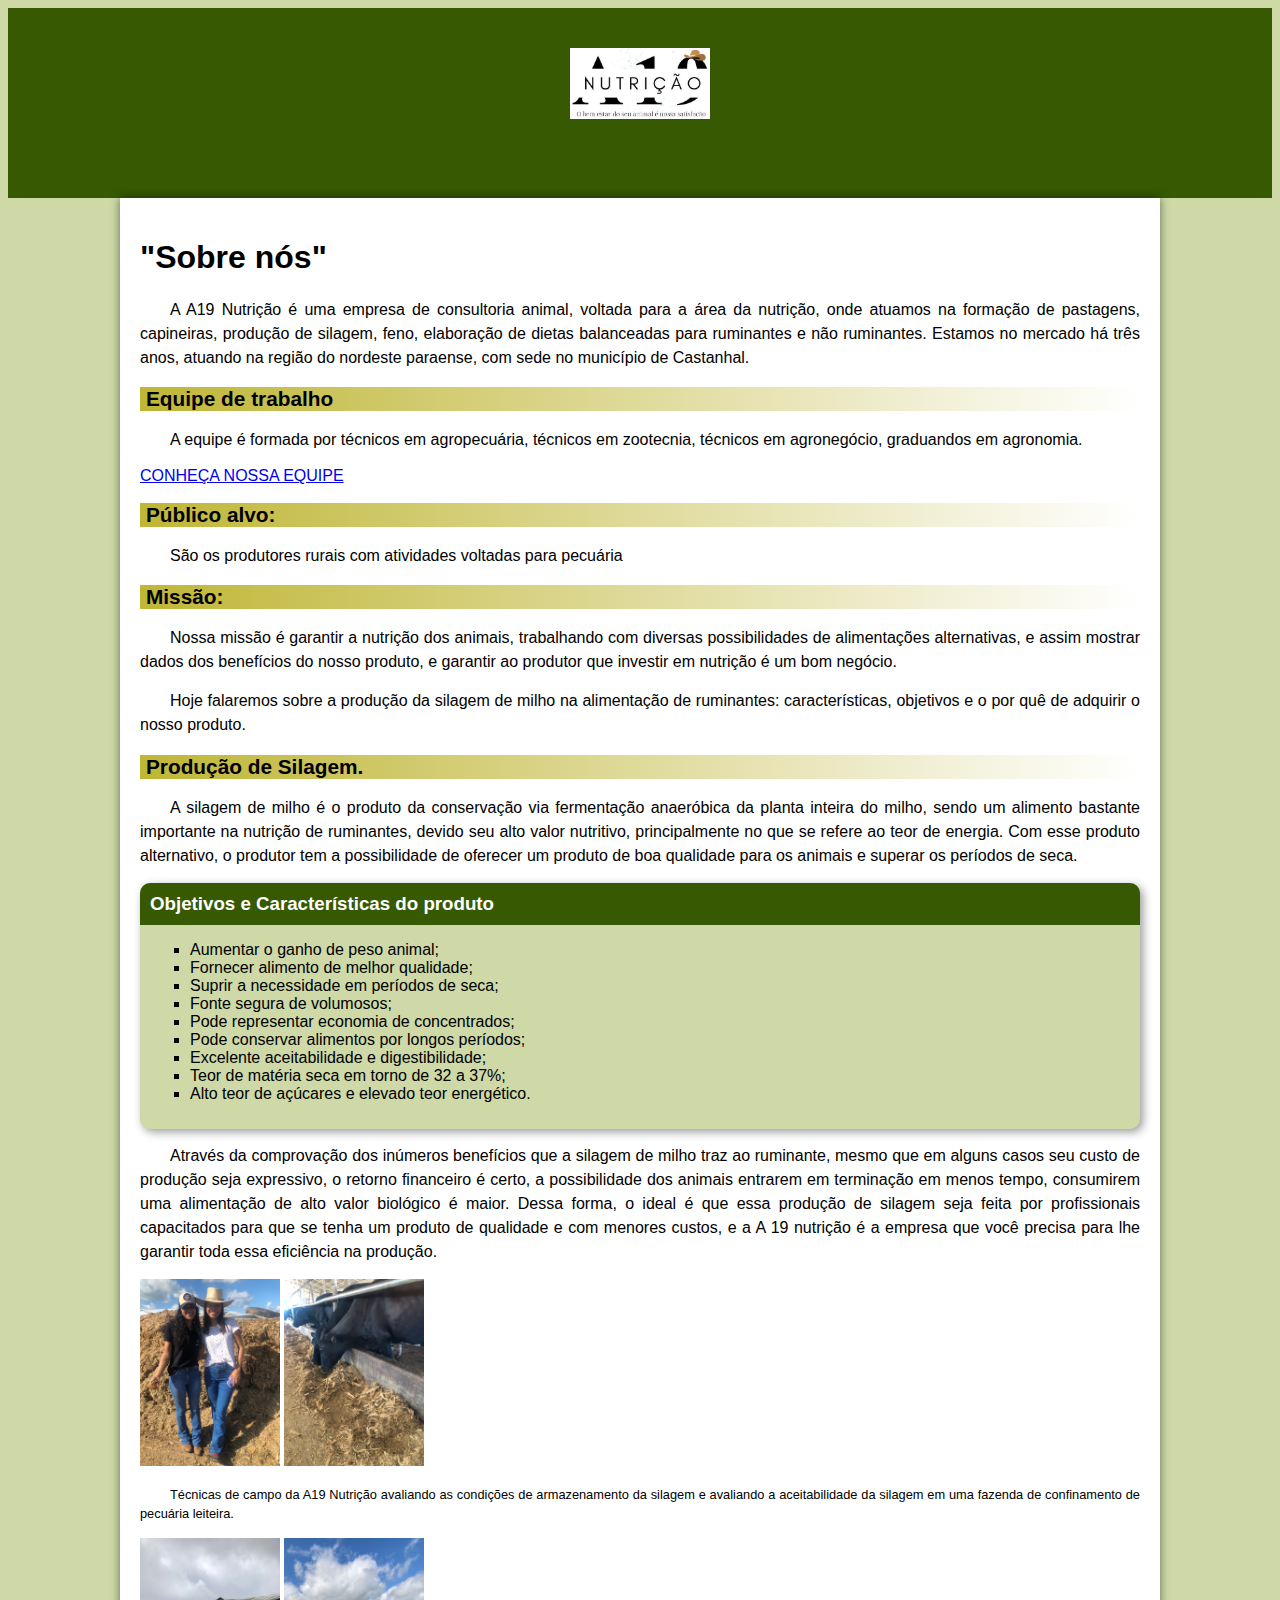
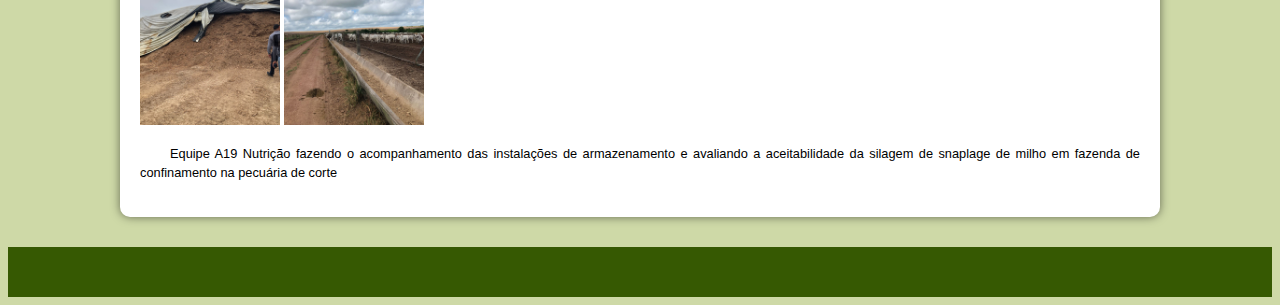
==== index.html @ 120af22e "2222" ====
<!DOCTYPE html>
<html lang="pt-br">
<head>
    <meta charset="UTF-8">
    <meta name="viewport" content="width=device-width, initial-scale=1.0">
    
    <title>A19_nutrição</title>
    
    <link rel="shortcut icon" href="imagens/logo2.ico" type="image/x-icon">
    <link rel="stylesheet" href="style.css">
</head>
<body>
    <header>
        <img src="imagens/logo3.jpeg" alt="">
    </header>
    <main>  
            <h1>"Sobre nós"</h1>
            <p>A A19 Nutrição é uma empresa de consultoria animal, voltada para a área da nutrição, onde atuamos na formação de pastagens, capineiras, produção de silagem, feno, elaboração de dietas balanceadas para ruminantes e não ruminantes. Estamos no mercado há três anos, atuando na região do nordeste paraense, com sede no município de Castanhal.</p> 

            <h2>Equipe de trabalho</h2>
            
            <p>A equipe é formada por técnicos em agropecuária, técnicos em zootecnia, técnicos em agronegócio, graduandos em agronomia.</p>

                <a href="pagina2.html">CONHEÇA NOSSA EQUIPE</a>
                
            
            <h2>Público alvo:</h2> 
            <p>São os produtores rurais com atividades voltadas para pecuária</p>
            
            <h2>Missão: </h2>
            <p>Nossa missão é garantir a nutrição dos animais, trabalhando com diversas possibilidades de alimentações alternativas, e assim mostrar dados dos benefícios do nosso produto, e garantir ao produtor que investir em nutrição é um bom negócio.</p>
            
            <p>Hoje falaremos sobre a produção da silagem de milho na alimentação de ruminantes: características, objetivos e o por quê de adquirir o nosso produto.</p> 
            
            <h2>Produção de Silagem.</h2>
            <p>
                A silagem de milho é o produto da conservação via fermentação anaeróbica da planta inteira do milho, sendo um alimento bastante importante na nutrição de ruminantes, devido seu alto valor nutritivo, principalmente no que se refere ao teor de energia.
                Com esse produto alternativo, o produtor tem a possibilidade de oferecer um produto de boa qualidade para os  animais e superar os períodos de seca.
            </p>
            <aside>
                <h3>Objetivos e Características do  produto </h3>
                        <ul type="square">
                            <li>Aumentar o ganho de peso animal;</li>
                            <li>Fornecer alimento de melhor qualidade;</li>
                            <li>Suprir a necessidade em períodos de seca;</li>
                            <li>Fonte segura de volumosos;</li>
                            <li>Pode representar economia de concentrados;</li>
                            <li>Pode conservar alimentos por longos períodos;</li>
                            <li>Excelente aceitabilidade e digestibilidade;</li>
                            <li>Teor de matéria seca em torno de 32 a 37%;</li>
                            <li>Alto teor de açúcares e elevado teor energético.</li>
                        </ul>
            </aside>
          
            
            <p>Através da comprovação dos inúmeros benefícios que a silagem de milho traz ao ruminante, mesmo que em alguns casos seu custo de produção seja expressivo, o retorno financeiro é certo, a possibilidade dos animais entrarem em terminação em menos tempo, consumirem uma alimentação de alto valor biológico é maior. Dessa forma, o ideal é que essa produção de silagem seja feita por profissionais capacitados para que se tenha um produto de qualidade e com menores custos, e a A 19 nutrição é a empresa que você precisa para lhe garantir toda essa eficiência na produção.</p> 

            <img src="imagens/imagens-silagem/1.jpg" alt="">
            <img src="imagens/imagens-silagem/2.jpg" alt="">
            <p class="teste">Técnicas de campo da A19 Nutrição avaliando as condições de armazenamento da silagem e avaliando a aceitabilidade da silagem em uma fazenda de confinamento de pecuária leiteira.</p>

            
                <div>
                    <img src="imagens/imagens-silagem/3.jpg" alt="">
                    <img src="imagens/imagens-silagem/4.jpg" alt="">
                </div>
        
            <p class="teste">Equipe A19 Nutrição fazendo o acompanhamento das instalações de armazenamento e avaliando a aceitabilidade da silagem de snaplage de milho em fazenda de confinamento na pecuária de corte</p>
             
    </main>
    <footer>
        <p></p>
    </footer>
    
    
</body>
</html>
---- style.css ----
@charset "UTF-8";

/* Color Theme Swatches in Hex 
.The-inscription-Agro-on-the-background-of-a-potato-plantation-field.-Agribusiness-and-agro-industry.-Agriculture.-The-use-of-innovative-technologies,-equipment-and-fertilizers.-Beautiful-landscape-1-hex { color: #365902; }
.The-inscription-Agro-on-the-background-of-a-potato-plantation-field.-Agribusiness-and-agro-industry.-Agriculture.-The-use-of-innovative-technologies,-equipment-and-fertilizers.-Beautiful-landscape-2-hex { color: #8AA624; }
.The-inscription-Agro-on-the-background-of-a-potato-plantation-field.-Agribusiness-and-agro-industry.-Agriculture.-The-use-of-innovative-technologies,-equipment-and-fertilizers.-Beautiful-landscape-3-hex { color: #CED9A7; }
.The-inscription-Agro-on-the-background-of-a-potato-plantation-field.-Agribusiness-and-agro-industry.-Agriculture.-The-use-of-innovative-technologies,-equipment-and-fertilizers.-Beautiful-landscape-4-hex { color: #BFB636; }
.The-inscription-Agro-on-the-background-of-a-potato-plantation-field.-Agribusiness-and-agro-industry.-Agriculture.-The-use-of-innovative-technologiecolor: #F2F2F2; }*/

:root{
    font-family: Arial, Helvetica, sans-serif;
}
body{
    background-color: #CED9A7;
}

div{
    max-height: 500px;
    max-width: 300px;
}
img{
    max-width: 140px;
   
}

header {
    background-color: #365902;
    min-height: 150px;
    text-align: center;
    /*background-image: linear-gradient(to bottom, var(--cor3), var(--cor5));*/
    padding-top: 40px;
}

main{
    background-color: white;
    min-width: 300px;
    max-width: 1000px;
    margin: auto;
    margin-bottom: 30px;
    padding: 20px;
    box-shadow: 0px 0px 10px rgba(0, 0, 0, 0.514);
    border-bottom-left-radius: 10px;
    border-bottom-right-radius: 10px;       
}
        main p{
            margin: 15px 0px;
            text-align: justify;
            text-indent: 30px;
            line-height: 1.5em;
            font-size: 1em;
        }
        main  h2 {
            font-family: var(--fonte-android);
            color: var(--cor4);
            font-size: 1.3em;
            background-image: linear-gradient(to right, #BFB636, transparent); /*para fazer um degrader de uma determinada cor até o transparente*/
            text-indent: 6px;/*para o título não ficar muito grudado na esquerda da caixa, pode usar um padding também*/
            /*font-weight: normal;*/
        }


aside{
    background-color: #CED9A7;
    padding: 10px;
    border-radius: 10px;
    box-shadow: 3px 3px 10px rgba(0, 0, 0, 0.400);
}
    aside > h3{
        background-color: #365902;
        color: white;
        padding: 10px;
        margin: -10px -10px 0px -10px;/*colocando um valor negativo a margem cresce "para fora"*/
        border-radius: 10px 10px 0px 0px;
    }
    aside > ul{
        /*list-style-position: inside;/*muda o padrão da bolinha, que é está fora, para dentro*/
        /*columns: 2;/*para dividir uma lista em 2 colunas*/
    }

footer {
    background-color: #365902;
    color: white;
    text-align: center;
    font-size: 1em;
    padding: 5px;
    height: 40px;
}

.equipe{
    border-radius: 50%;
}

.teste{
    text-align: justify;
    font-size: 0.8em;
}
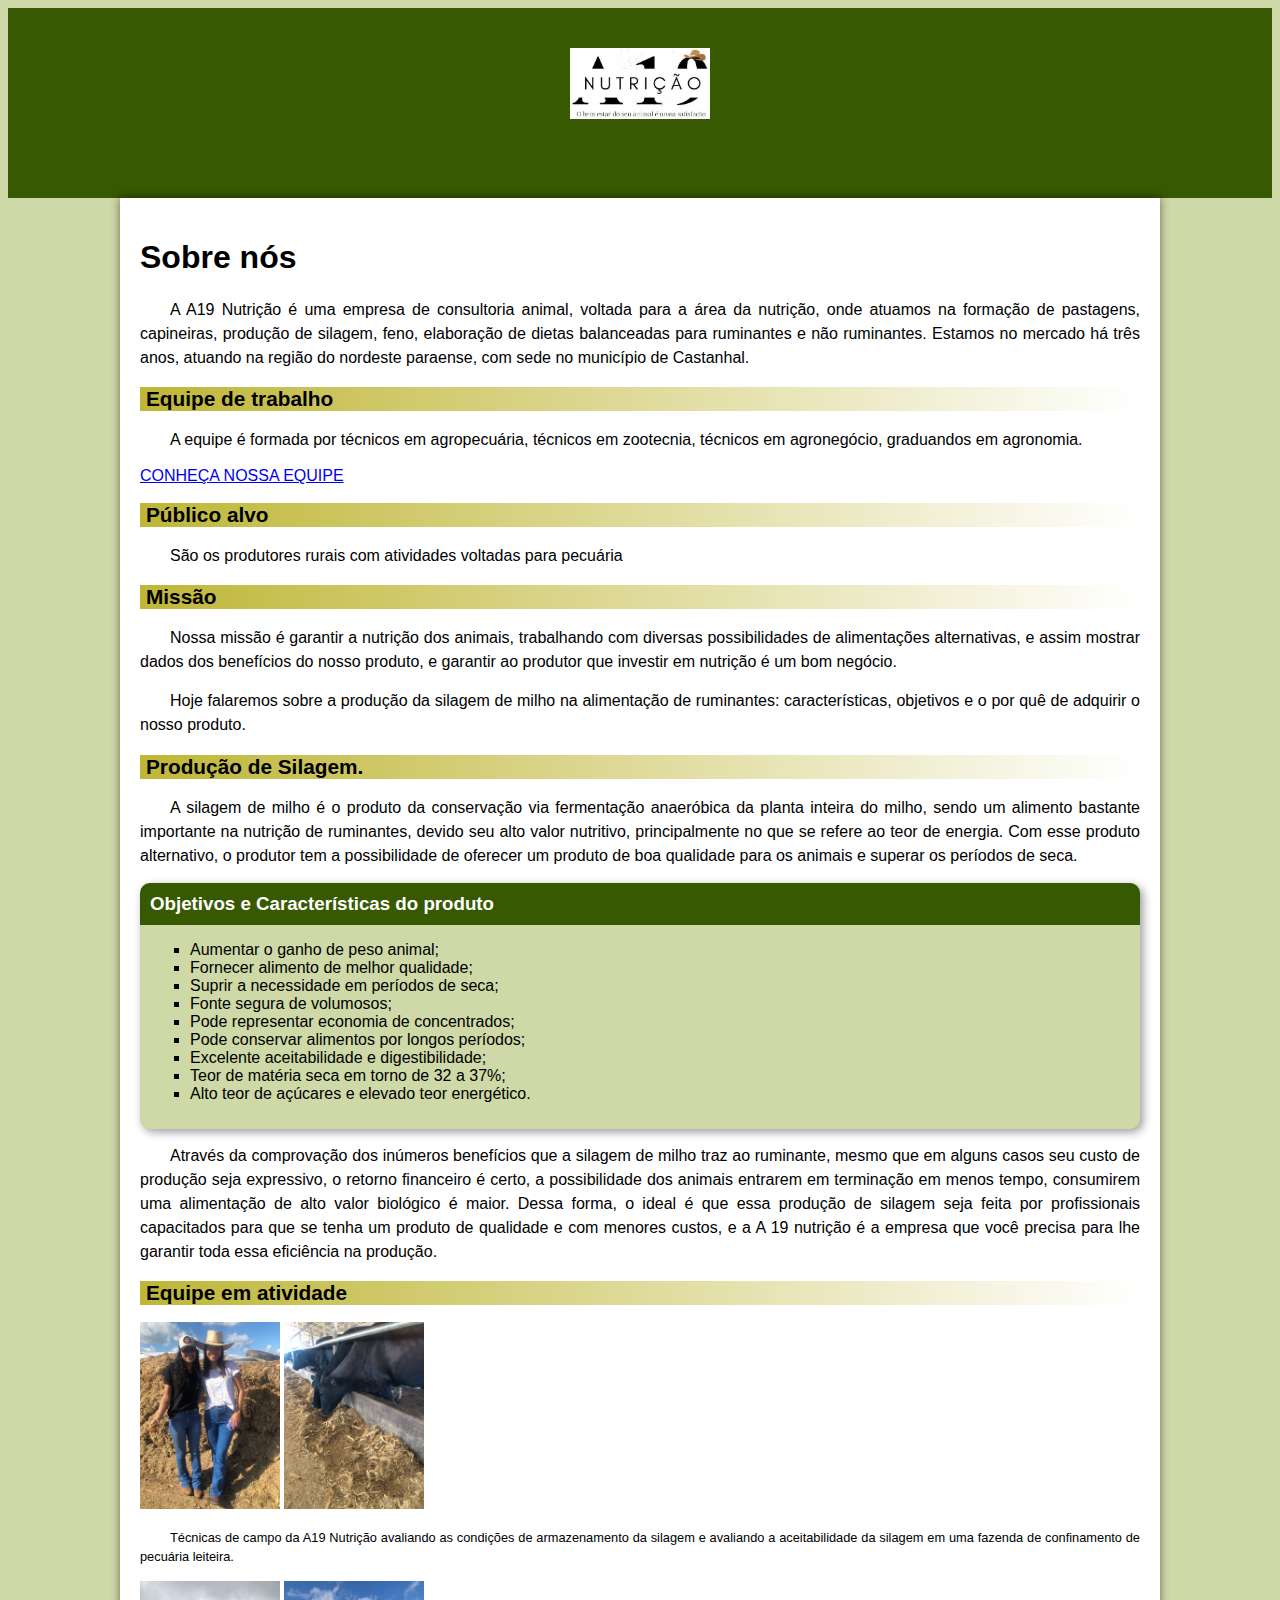
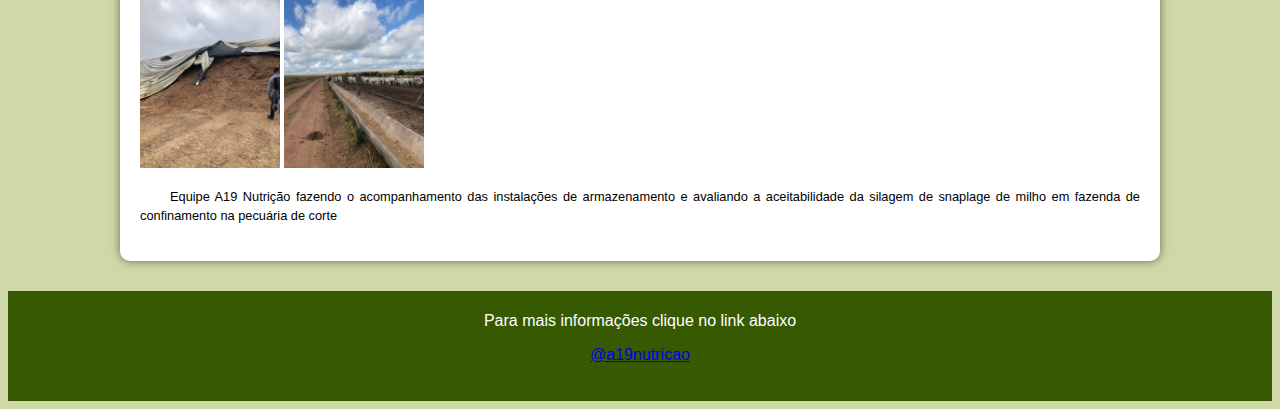
==== commit 8f450bc2: "sssss" ====
--- a/index.html
+++ b/index.html
@@ -14,7 +14,7 @@
         <img src="imagens/logo3.jpeg" alt="">
     </header>
     <main>  
-            <h1>"Sobre nós"</h1>
+            <h1>Sobre nós</h1>
             <p>A A19 Nutrição é uma empresa de consultoria animal, voltada para a área da nutrição, onde atuamos na formação de pastagens, capineiras, produção de silagem, feno, elaboração de dietas balanceadas para ruminantes e não ruminantes. Estamos no mercado há três anos, atuando na região do nordeste paraense, com sede no município de Castanhal.</p> 
 
             <h2>Equipe de trabalho</h2>
@@ -24,10 +24,10 @@
                 <a href="pagina2.html">CONHEÇA NOSSA EQUIPE</a>
                 
             
-            <h2>Público alvo:</h2> 
+            <h2>Público alvo</h2> 
             <p>São os produtores rurais com atividades voltadas para pecuária</p>
             
-            <h2>Missão: </h2>
+            <h2>Missão</h2>
             <p>Nossa missão é garantir a nutrição dos animais, trabalhando com diversas possibilidades de alimentações alternativas, e assim mostrar dados dos benefícios do nosso produto, e garantir ao produtor que investir em nutrição é um bom negócio.</p>
             
             <p>Hoje falaremos sobre a produção da silagem de milho na alimentação de ruminantes: características, objetivos e o por quê de adquirir o nosso produto.</p> 
@@ -54,7 +54,7 @@
           
             
             <p>Através da comprovação dos inúmeros benefícios que a silagem de milho traz ao ruminante, mesmo que em alguns casos seu custo de produção seja expressivo, o retorno financeiro é certo, a possibilidade dos animais entrarem em terminação em menos tempo, consumirem uma alimentação de alto valor biológico é maior. Dessa forma, o ideal é que essa produção de silagem seja feita por profissionais capacitados para que se tenha um produto de qualidade e com menores custos, e a A 19 nutrição é a empresa que você precisa para lhe garantir toda essa eficiência na produção.</p> 
-
+            <h2>Equipe em atividade</h2>
             <img src="imagens/imagens-silagem/1.jpg" alt="">
             <img src="imagens/imagens-silagem/2.jpg" alt="">
             <p class="teste">Técnicas de campo da A19 Nutrição avaliando as condições de armazenamento da silagem e avaliando a aceitabilidade da silagem em uma fazenda de confinamento de pecuária leiteira.</p>
@@ -69,7 +69,9 @@
              
     </main>
     <footer>
-        <p></p>
+        <p>Para mais informações clique no link abaixo</p>
+        <a href="https://instagram.com/a19nutricao?igshid=NGExMmI2YTkyZg==" target="_blank">@a19nutricao</a>
+
     </footer>
     
     
--- a/style.css
+++ b/style.css
@@ -83,7 +83,7 @@
     text-align: center;
     font-size: 1em;
     padding: 5px;
-    height: 40px;
+    height: 100px;
 }
 
 .equipe{
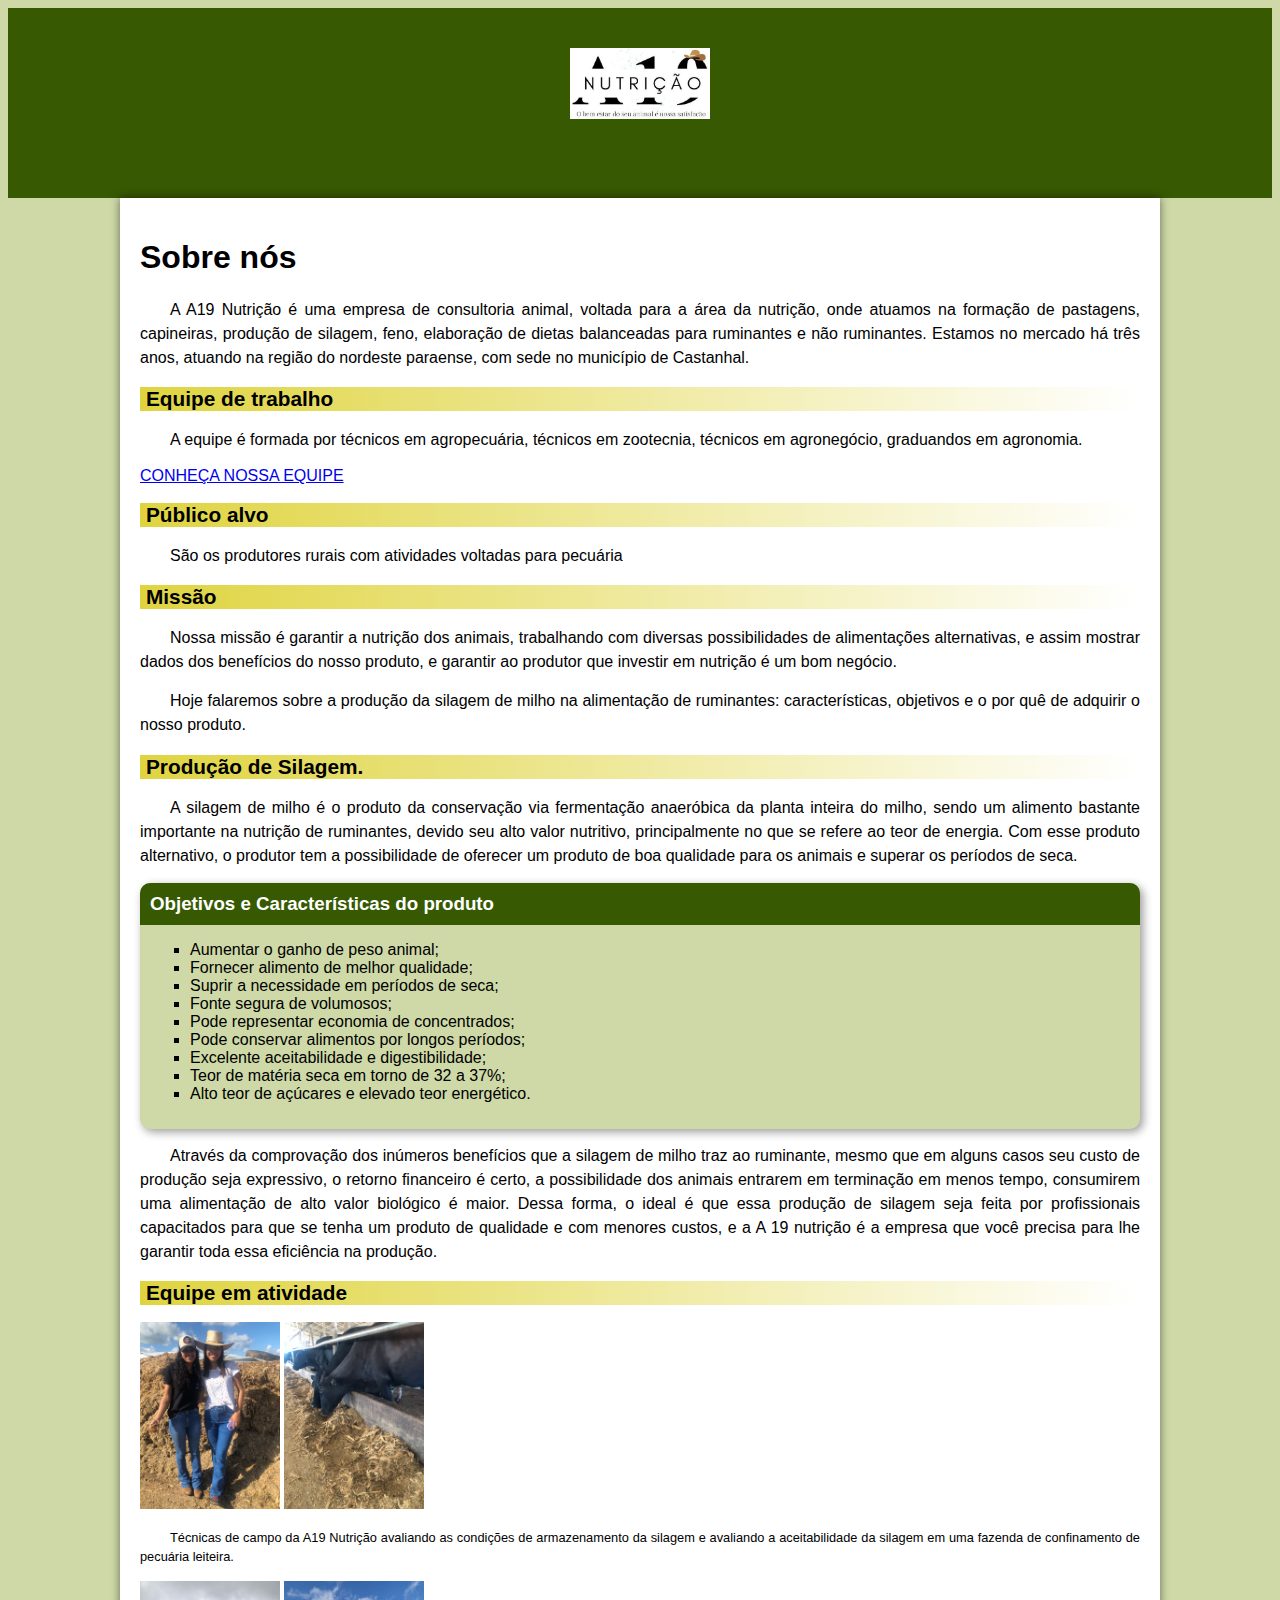
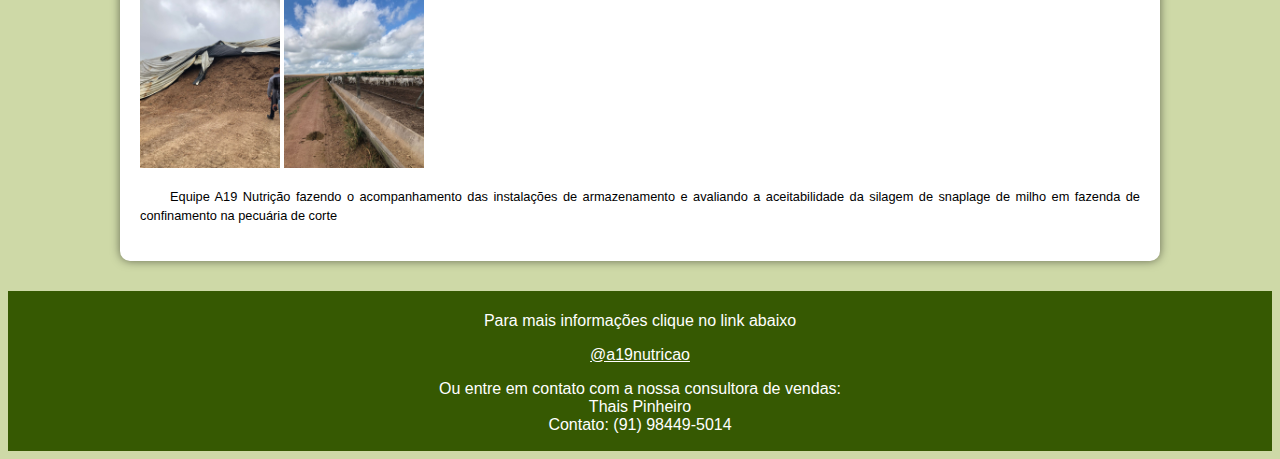
==== commit a11d778d: "sss" ====
--- a/index.html
+++ b/index.html
@@ -71,6 +71,10 @@
     <footer>
         <p>Para mais informações clique no link abaixo</p>
         <a href="https://instagram.com/a19nutricao?igshid=NGExMmI2YTkyZg==" target="_blank">@a19nutricao</a>
+        <p>Ou entre em contato com a nossa consultora de vendas: <br>
+            Thais Pinheiro <br>
+            Contato: (91) 98449-5014
+        </p>
 
     </footer>
     
--- a/style.css
+++ b/style.css
@@ -53,7 +53,7 @@
             font-family: var(--fonte-android);
             color: var(--cor4);
             font-size: 1.3em;
-            background-image: linear-gradient(to right, #BFB636, transparent); /*para fazer um degrader de uma determinada cor até o transparente*/
+            background-image: linear-gradient(to right, #dfd43f, transparent); /*para fazer um degrader de uma determinada cor até o transparente*/
             text-indent: 6px;/*para o título não ficar muito grudado na esquerda da caixa, pode usar um padding também*/
             /*font-weight: normal;*/
         }
@@ -83,9 +83,11 @@
     text-align: center;
     font-size: 1em;
     padding: 5px;
-    height: 100px;
+    height: 150px;
 }
-
+        footer > a {
+            color: white;
+        }
 .equipe{
     border-radius: 50%;
 }
@@ -94,3 +96,7 @@
     text-align: justify;
     font-size: 0.8em;
 }
+
+.nome{
+    font-size: 1.4em;
+}
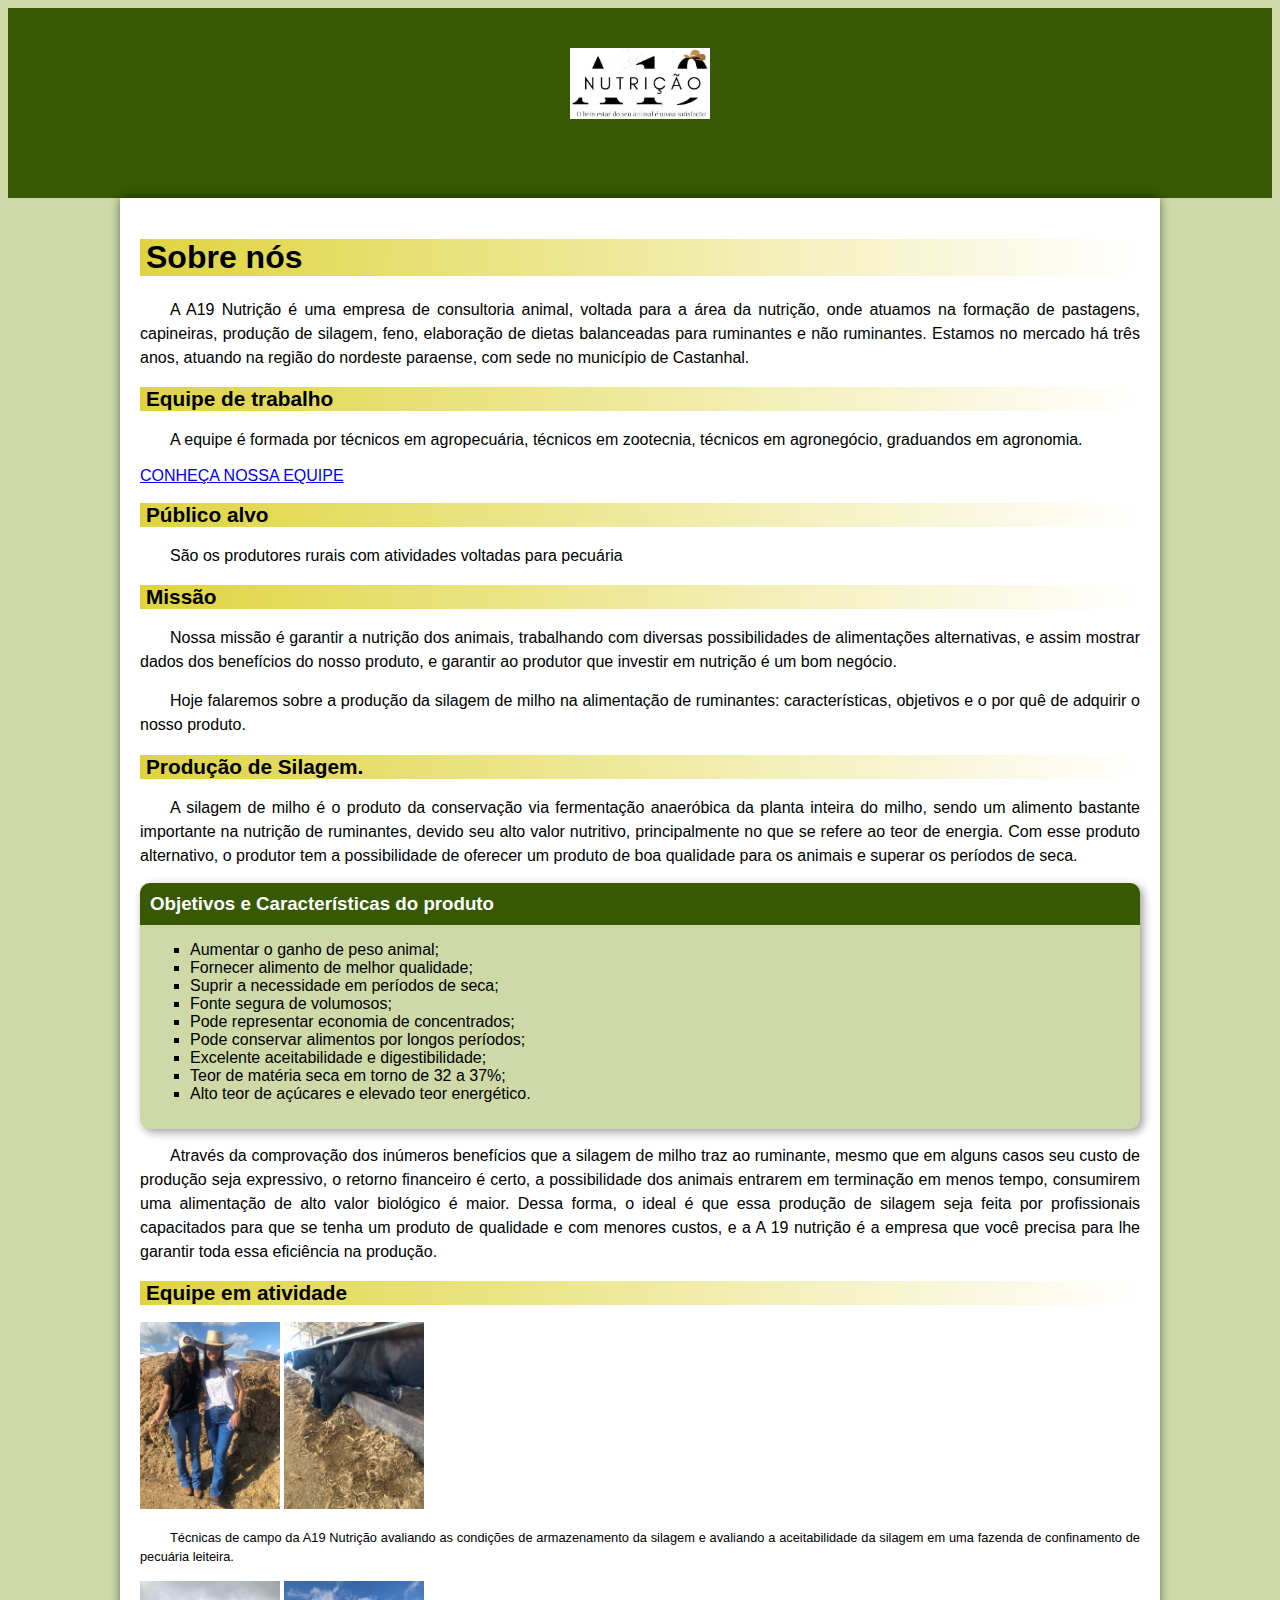
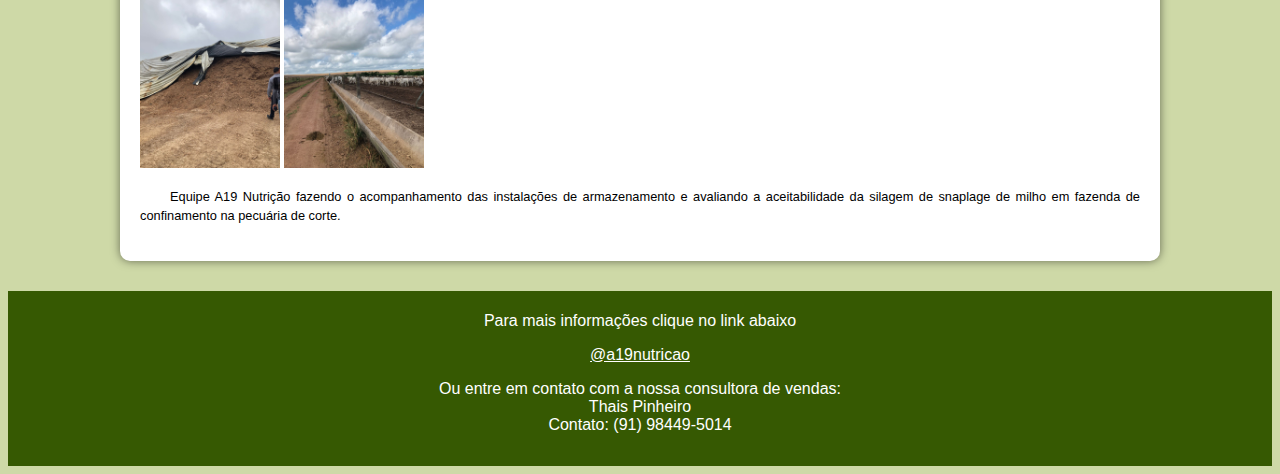
==== commit 6124b0e5: "h1" ====
--- a/index.html
+++ b/index.html
@@ -65,7 +65,7 @@
                     <img src="imagens/imagens-silagem/4.jpg" alt="">
                 </div>
         
-            <p class="teste">Equipe A19 Nutrição fazendo o acompanhamento das instalações de armazenamento e avaliando a aceitabilidade da silagem de snaplage de milho em fazenda de confinamento na pecuária de corte</p>
+            <p class="teste">Equipe A19 Nutrição fazendo o acompanhamento das instalações de armazenamento e avaliando a aceitabilidade da silagem de snaplage de milho em fazenda de confinamento na pecuária de corte.</p>
              
     </main>
     <footer>
--- a/style.css
+++ b/style.css
@@ -18,9 +18,9 @@
     max-height: 500px;
     max-width: 300px;
 }
+
 img{
     max-width: 140px;
-   
 }
 
 header {
@@ -57,6 +57,10 @@
             text-indent: 6px;/*para o título não ficar muito grudado na esquerda da caixa, pode usar um padding também*/
             /*font-weight: normal;*/
         }
+        main h1{
+            background-image: linear-gradient(to right, #dfd43f, transparent); /*para fazer um degrader de uma determinada cor até o transparente*/
+            text-indent: 6px;
+        }
 
 
 aside{
@@ -83,20 +87,25 @@
     text-align: center;
     font-size: 1em;
     padding: 5px;
-    height: 150px;
+    height: 165px;
 }
         footer > a {
             color: white;
         }
 .equipe{
     border-radius: 50%;
+    text-align: center;
+    margin: auto;
 }
 
 .teste{
     text-align: justify;
     font-size: 0.8em;
+    
 }
 
 .nome{
     font-size: 1.4em;
+    font-weight: bolder;
+    /*text-align: center;*/
 }
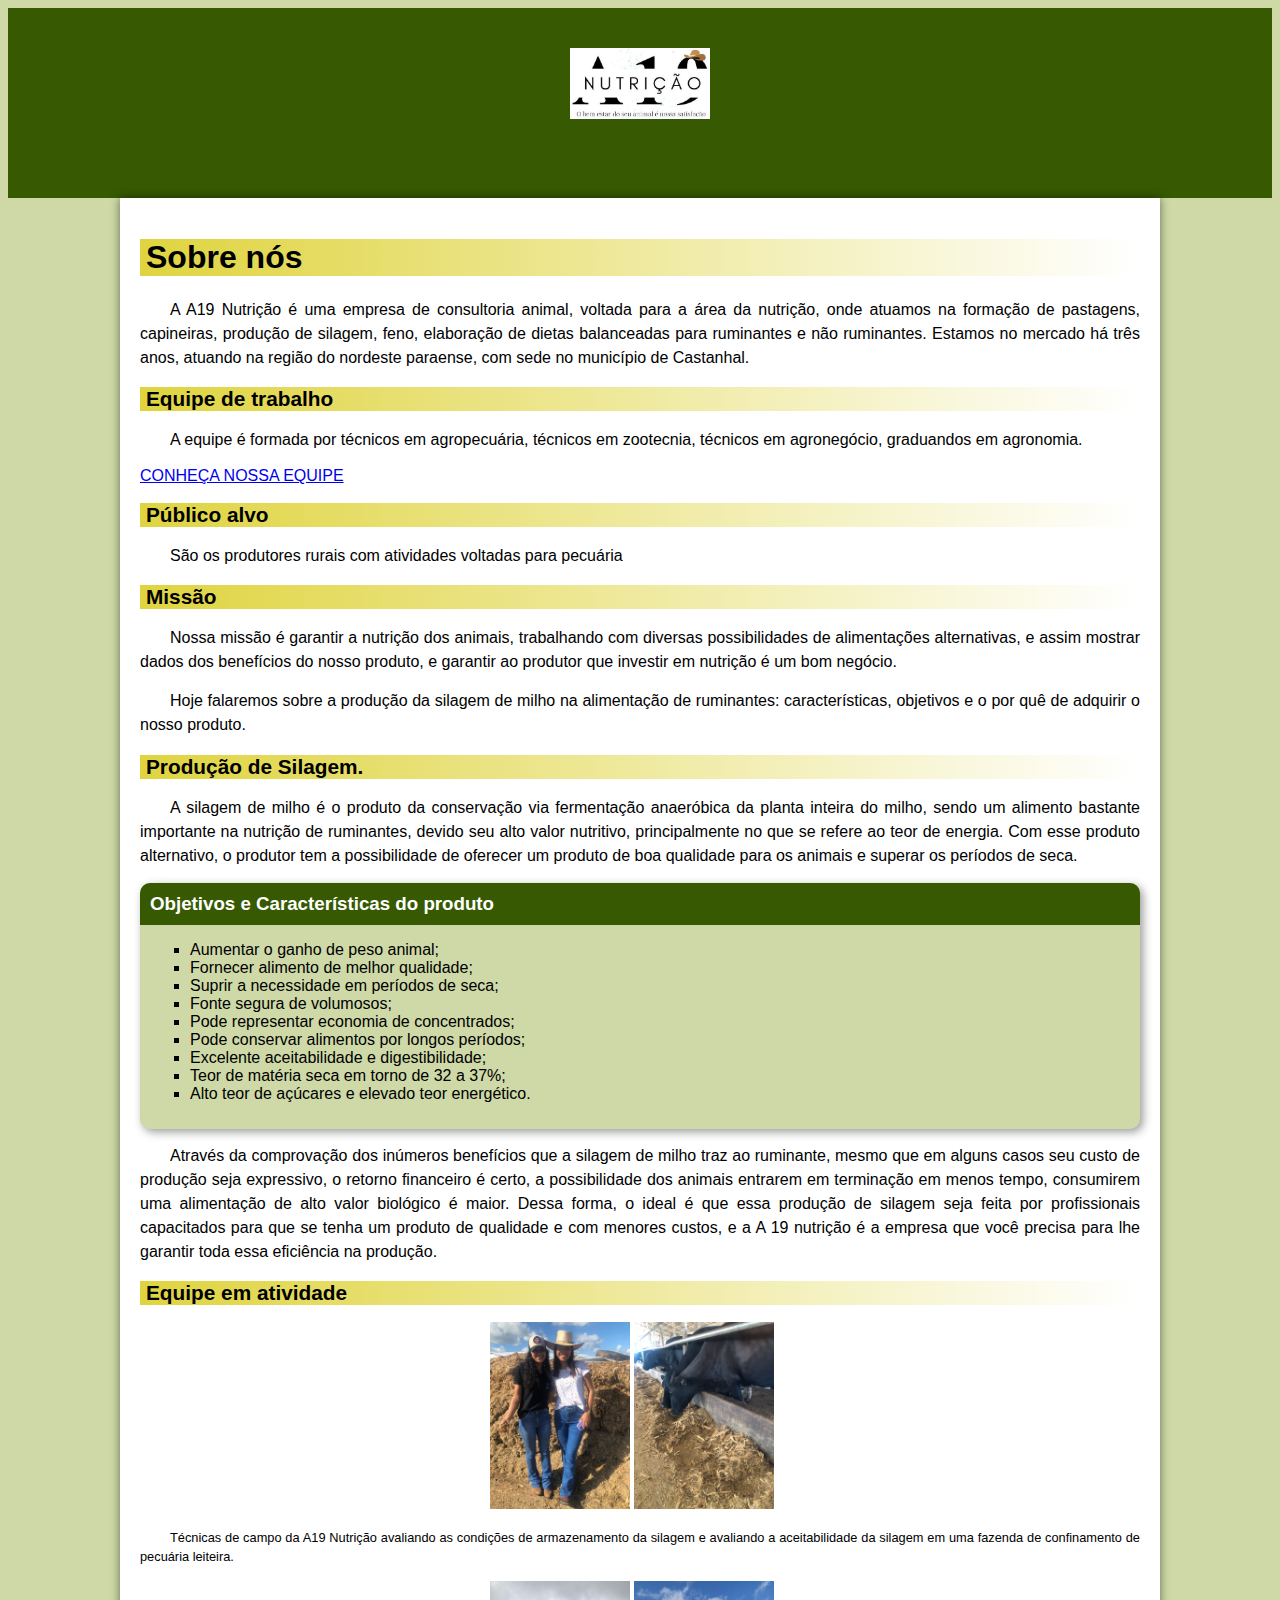
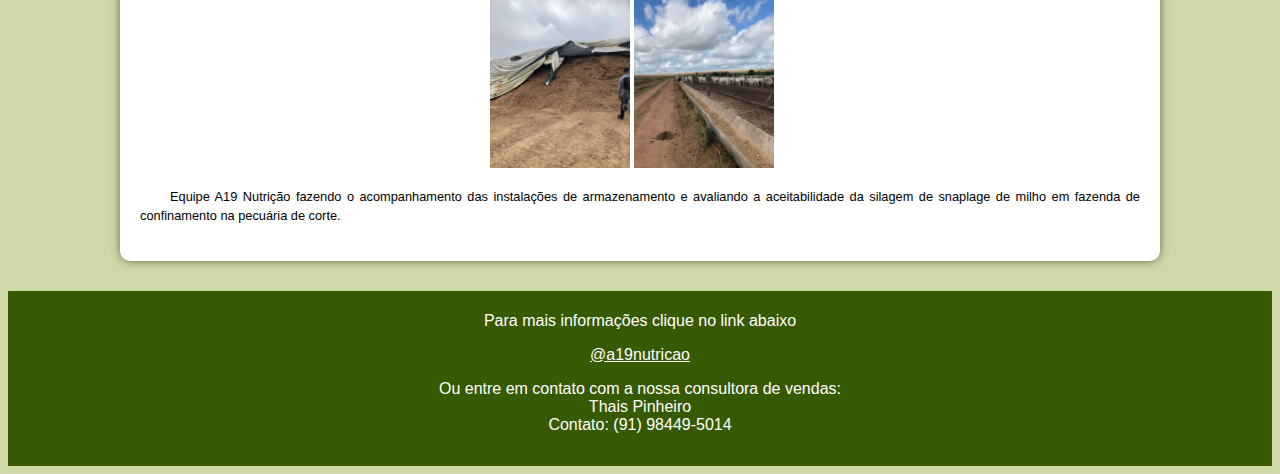
==== commit 2e10b71f: "centerimagesmain1" ====
--- a/index.html
+++ b/index.html
@@ -55,8 +55,10 @@
             
             <p>Através da comprovação dos inúmeros benefícios que a silagem de milho traz ao ruminante, mesmo que em alguns casos seu custo de produção seja expressivo, o retorno financeiro é certo, a possibilidade dos animais entrarem em terminação em menos tempo, consumirem uma alimentação de alto valor biológico é maior. Dessa forma, o ideal é que essa produção de silagem seja feita por profissionais capacitados para que se tenha um produto de qualidade e com menores custos, e a A 19 nutrição é a empresa que você precisa para lhe garantir toda essa eficiência na produção.</p> 
             <h2>Equipe em atividade</h2>
-            <img src="imagens/imagens-silagem/1.jpg" alt="">
-            <img src="imagens/imagens-silagem/2.jpg" alt="">
+                <div>
+                    <img src="imagens/imagens-silagem/1.jpg" alt="">
+                    <img src="imagens/imagens-silagem/2.jpg" alt="">
+                </div>
             <p class="teste">Técnicas de campo da A19 Nutrição avaliando as condições de armazenamento da silagem e avaliando a aceitabilidade da silagem em uma fazenda de confinamento de pecuária leiteira.</p>
 
             
--- a/style.css
+++ b/style.css
@@ -17,6 +17,7 @@
 div{
     max-height: 500px;
     max-width: 300px;
+    margin: auto;
 }
 
 img{
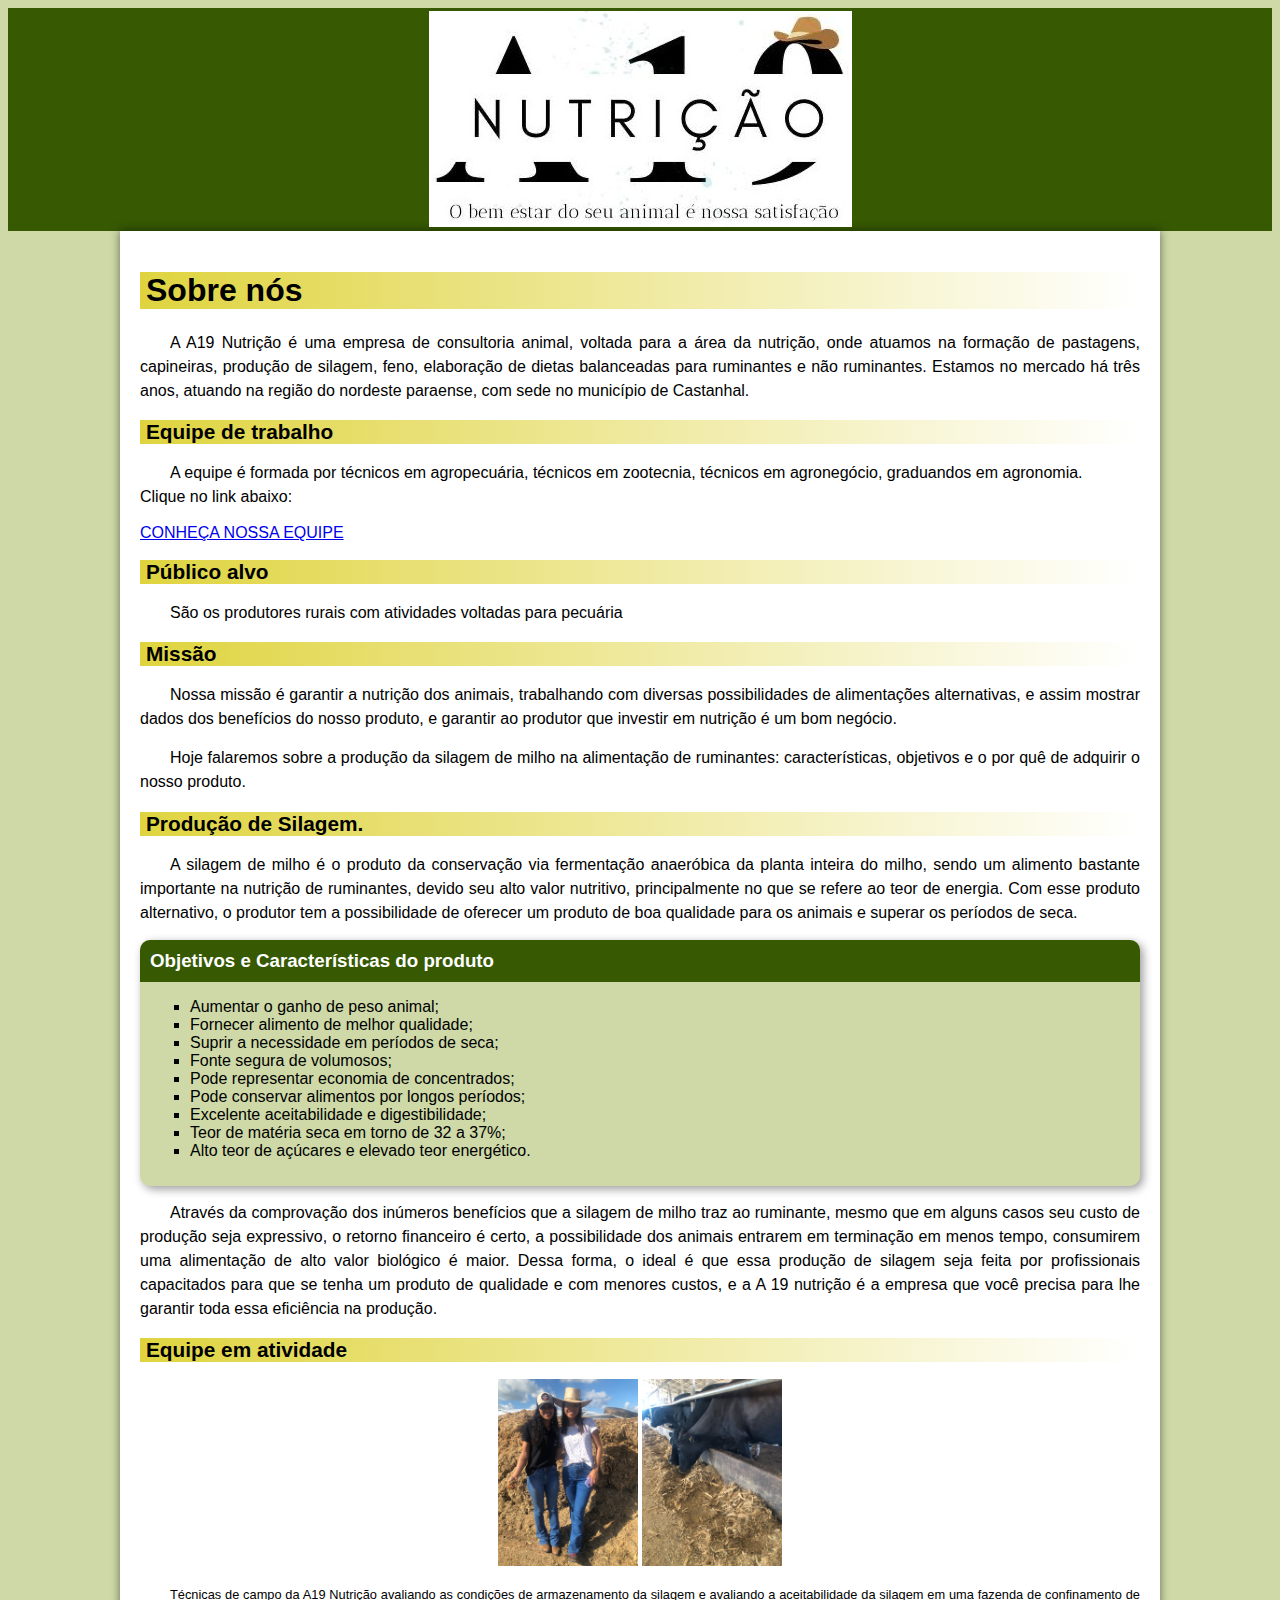
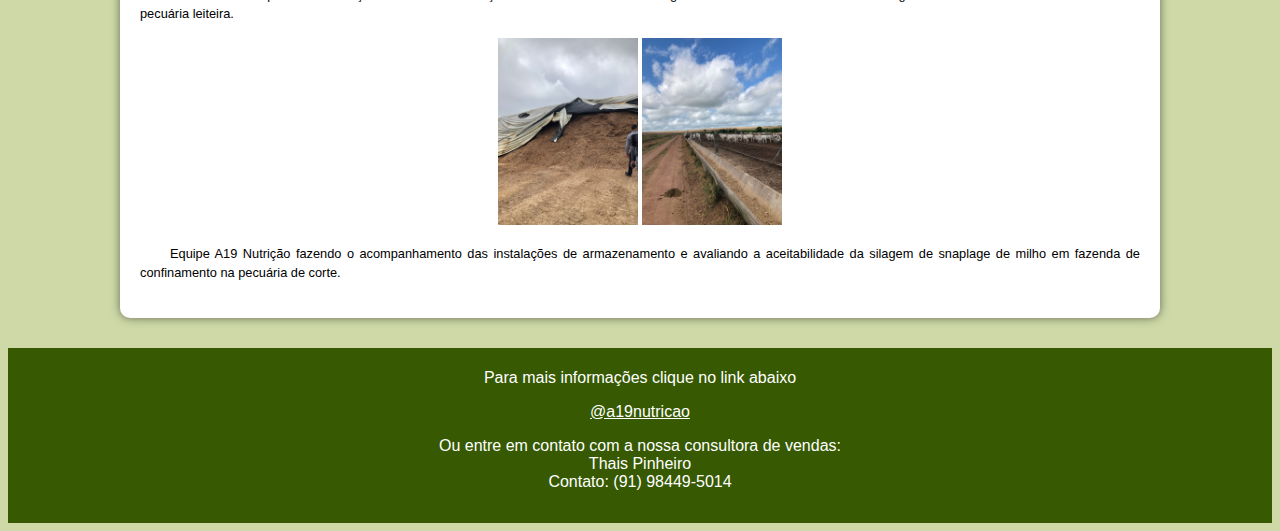
==== commit afbd2183: "prticamentefinalizado" ====
--- a/index.html
+++ b/index.html
@@ -8,6 +8,20 @@
     
     <link rel="shortcut icon" href="imagens/logo2.ico" type="image/x-icon">
     <link rel="stylesheet" href="style.css">
+    <style>
+        main p{
+            margin: 15px 0px;
+            text-align: justify;
+            text-indent: 30px;
+            line-height: 1.5em;
+            font-size: 1em;
+        }
+        div > img{
+            max-width: 140px;
+            margin: auto;
+        }
+       
+    </style>
 </head>
 <body>
     <header>
@@ -19,7 +33,9 @@
 
             <h2>Equipe de trabalho</h2>
             
-            <p>A equipe é formada por técnicos em agropecuária, técnicos em zootecnia, técnicos em agronegócio, graduandos em agronomia.</p>
+            <p>A equipe é formada por técnicos em agropecuária, técnicos em zootecnia, técnicos em agronegócio, graduandos em agronomia. <br>
+                Clique no link abaixo:
+            </p>
 
                 <a href="pagina2.html">CONHEÇA NOSSA EQUIPE</a>
                 
@@ -55,14 +71,14 @@
             
             <p>Através da comprovação dos inúmeros benefícios que a silagem de milho traz ao ruminante, mesmo que em alguns casos seu custo de produção seja expressivo, o retorno financeiro é certo, a possibilidade dos animais entrarem em terminação em menos tempo, consumirem uma alimentação de alto valor biológico é maior. Dessa forma, o ideal é que essa produção de silagem seja feita por profissionais capacitados para que se tenha um produto de qualidade e com menores custos, e a A 19 nutrição é a empresa que você precisa para lhe garantir toda essa eficiência na produção.</p> 
             <h2>Equipe em atividade</h2>
-                <div>
+                <div class="imgpagina1">
                     <img src="imagens/imagens-silagem/1.jpg" alt="">
                     <img src="imagens/imagens-silagem/2.jpg" alt="">
                 </div>
             <p class="teste">Técnicas de campo da A19 Nutrição avaliando as condições de armazenamento da silagem e avaliando a aceitabilidade da silagem em uma fazenda de confinamento de pecuária leiteira.</p>
 
             
-                <div>
+                <div class="imgpagina1">
                     <img src="imagens/imagens-silagem/3.jpg" alt="">
                     <img src="imagens/imagens-silagem/4.jpg" alt="">
                 </div>
--- a/style.css
+++ b/style.css
@@ -14,14 +14,16 @@
     background-color: #CED9A7;
 }
 
-div{
+.imgpagina1{
     max-height: 500px;
     max-width: 300px;
     margin: auto;
+    text-align: center;
 }
-
-img{
-    max-width: 140px;
+.imgpagina2{
+    width: 300px;
+    margin: auto;
+    text-align: center;
 }
 
 header {
@@ -29,7 +31,7 @@
     min-height: 150px;
     text-align: center;
     /*background-image: linear-gradient(to bottom, var(--cor3), var(--cor5));*/
-    padding-top: 40px;
+    padding-top: 3px;
 }
 
 main{
@@ -43,23 +45,16 @@
     border-bottom-left-radius: 10px;
     border-bottom-right-radius: 10px;       
 }
-        main p{
-            margin: 15px 0px;
-            text-align: justify;
-            text-indent: 30px;
-            line-height: 1.5em;
-            font-size: 1em;
-        }
         main  h2 {
             font-family: var(--fonte-android);
             color: var(--cor4);
             font-size: 1.3em;
-            background-image: linear-gradient(to right, #dfd43f, transparent); /*para fazer um degrader de uma determinada cor até o transparente*/
+            background-image: linear-gradient(to right, #dfd43f, transparent); /*para fazer um degrade de uma determinada cor até o transparente*/
             text-indent: 6px;/*para o título não ficar muito grudado na esquerda da caixa, pode usar um padding também*/
             /*font-weight: normal;*/
         }
         main h1{
-            background-image: linear-gradient(to right, #dfd43f, transparent); /*para fazer um degrader de uma determinada cor até o transparente*/
+            background-image: linear-gradient(to right, #dfd43f, transparent); /*para fazer um degrade de uma determinada cor até o transparente*/
             text-indent: 6px;
         }
 
@@ -97,6 +92,9 @@
     border-radius: 50%;
     text-align: center;
     margin: auto;
+    max-width: 140px;
+    margin: auto;
+    display: block;
 }
 
 .teste{
@@ -108,5 +106,6 @@
 .nome{
     font-size: 1.4em;
     font-weight: bolder;
-    /*text-align: center;*/
+    margin-top: 6px;
+    margin-bottom: 0px;
 }
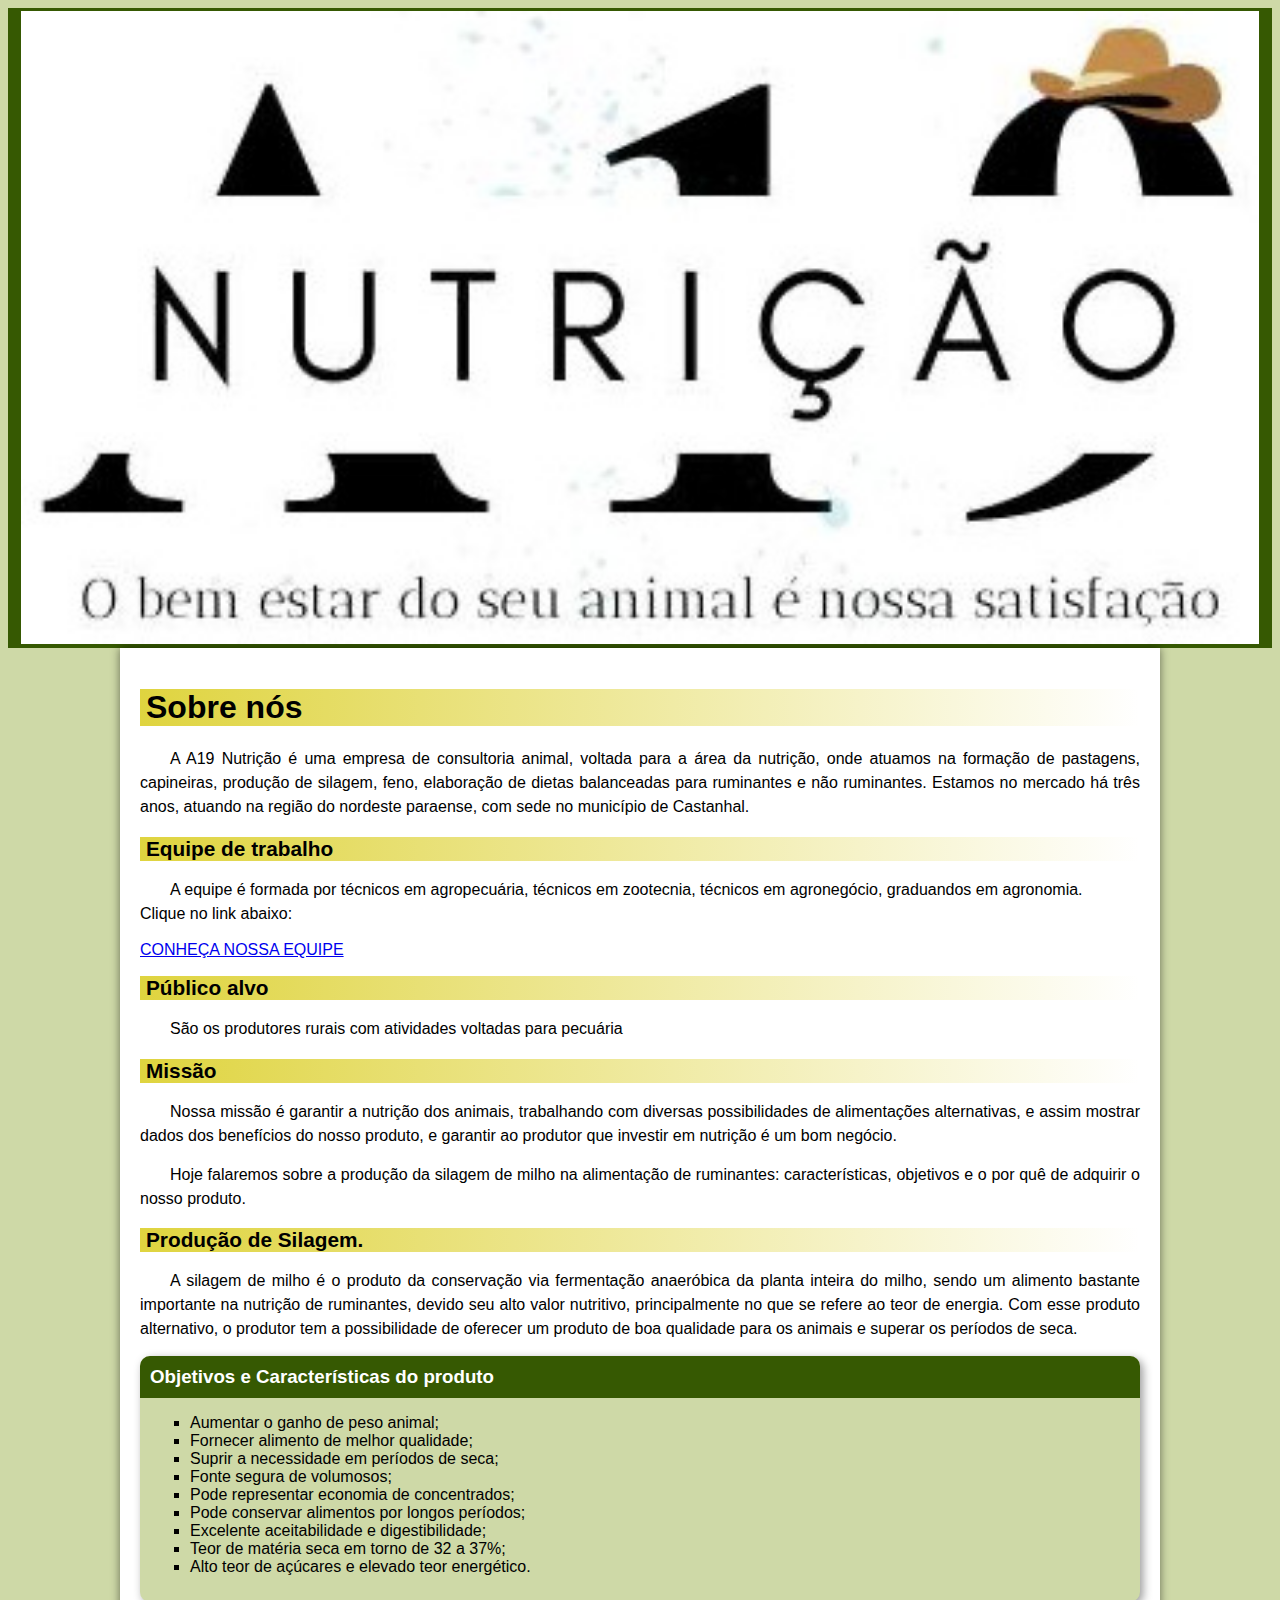
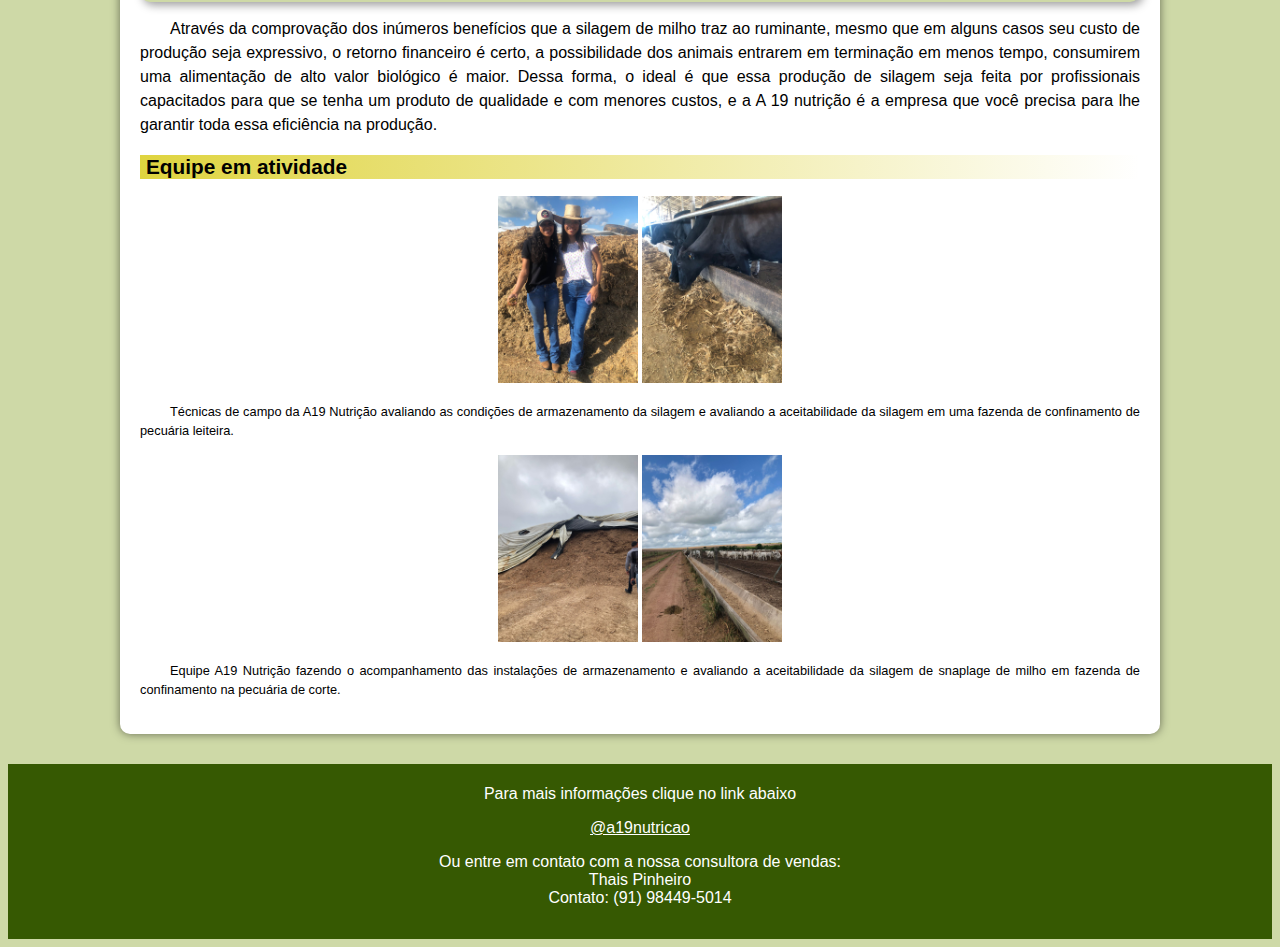
==== commit a85d67a8: "agora acho que foi" ====
--- a/index.html
+++ b/index.html
@@ -25,7 +25,7 @@
 </head>
 <body>
     <header>
-        <img src="imagens/logo3.jpeg" alt="">
+        <img class="logo" src="imagens/logo3.jpeg" alt="">
     </header>
     <main>  
             <h1>Sobre nós</h1>
--- a/style.css
+++ b/style.css
@@ -109,3 +109,6 @@
     margin-top: 6px;
     margin-bottom: 0px;
 }
+.logo{
+    width: 98%;
+}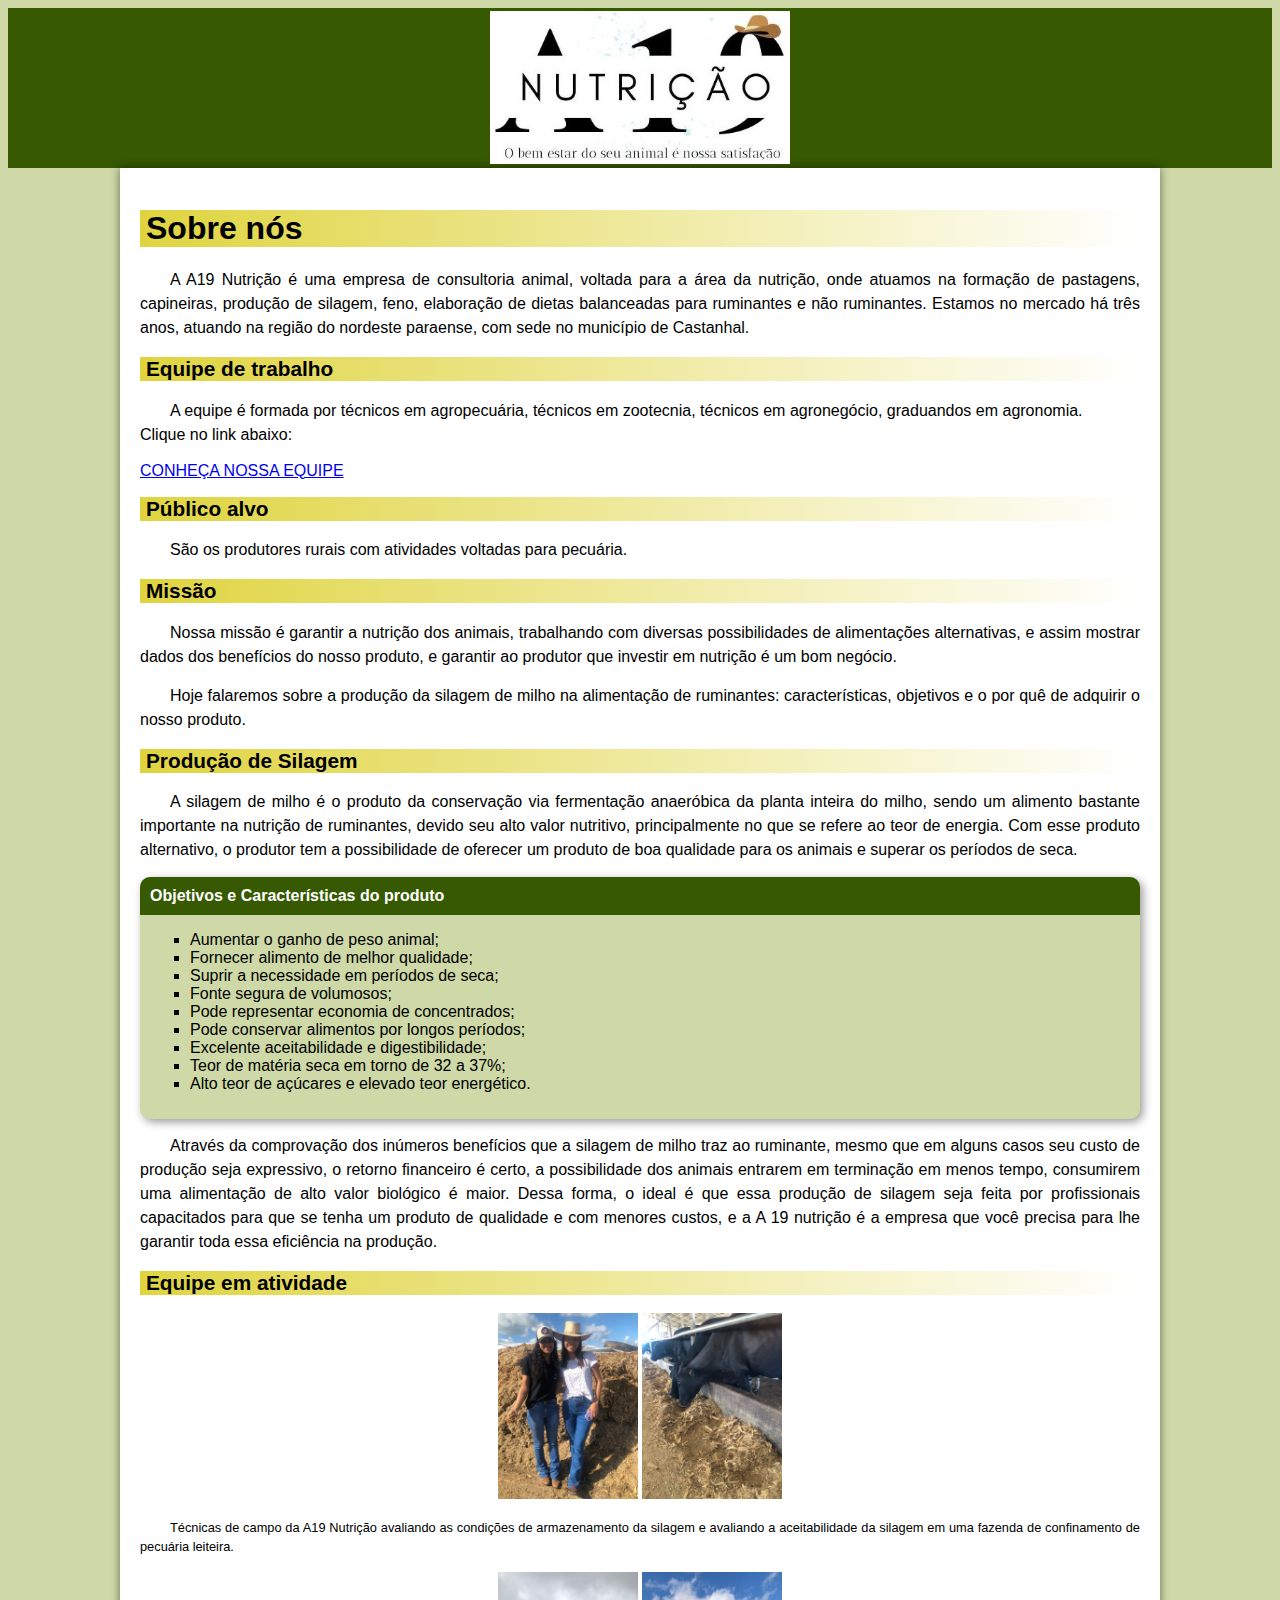
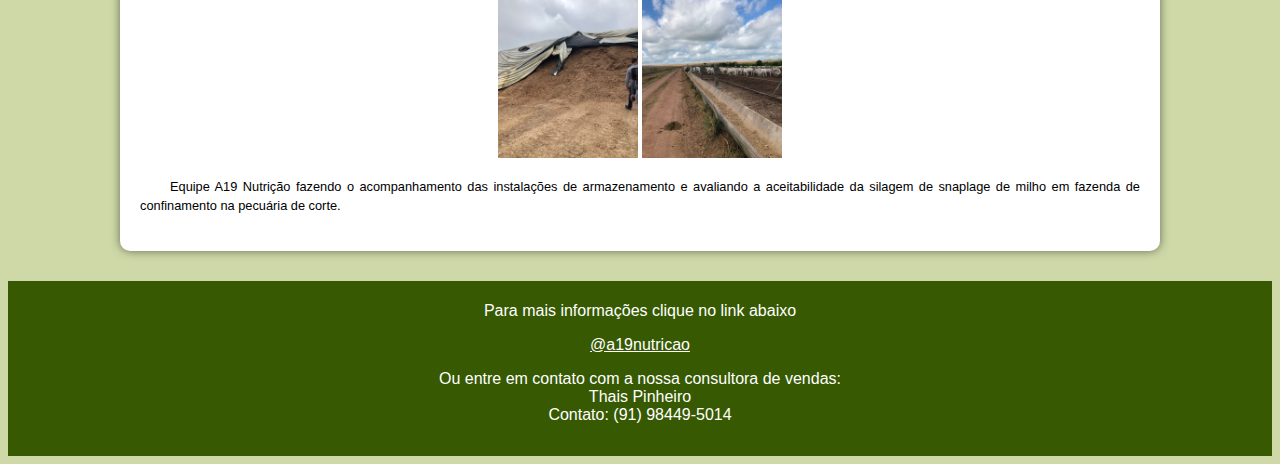
==== commit 81889530: "ponto" ====
--- a/index.html
+++ b/index.html
@@ -41,14 +41,14 @@
                 
             
             <h2>Público alvo</h2> 
-            <p>São os produtores rurais com atividades voltadas para pecuária</p>
+            <p>São os produtores rurais com atividades voltadas para pecuária.</p>
             
             <h2>Missão</h2>
             <p>Nossa missão é garantir a nutrição dos animais, trabalhando com diversas possibilidades de alimentações alternativas, e assim mostrar dados dos benefícios do nosso produto, e garantir ao produtor que investir em nutrição é um bom negócio.</p>
             
             <p>Hoje falaremos sobre a produção da silagem de milho na alimentação de ruminantes: características, objetivos e o por quê de adquirir o nosso produto.</p> 
             
-            <h2>Produção de Silagem.</h2>
+            <h2>Produção de Silagem</h2>
             <p>
                 A silagem de milho é o produto da conservação via fermentação anaeróbica da planta inteira do milho, sendo um alimento bastante importante na nutrição de ruminantes, devido seu alto valor nutritivo, principalmente no que se refere ao teor de energia.
                 Com esse produto alternativo, o produtor tem a possibilidade de oferecer um produto de boa qualidade para os  animais e superar os períodos de seca.
--- a/style.css
+++ b/style.css
@@ -71,6 +71,7 @@
         padding: 10px;
         margin: -10px -10px 0px -10px;/*colocando um valor negativo a margem cresce "para fora"*/
         border-radius: 10px 10px 0px 0px;
+        font-size: 1em;
     }
     aside > ul{
         /*list-style-position: inside;/*muda o padrão da bolinha, que é está fora, para dentro*/
@@ -110,5 +111,5 @@
     margin-bottom: 0px;
 }
 .logo{
-    width: 98%;
+    max-width: 300px;
 }